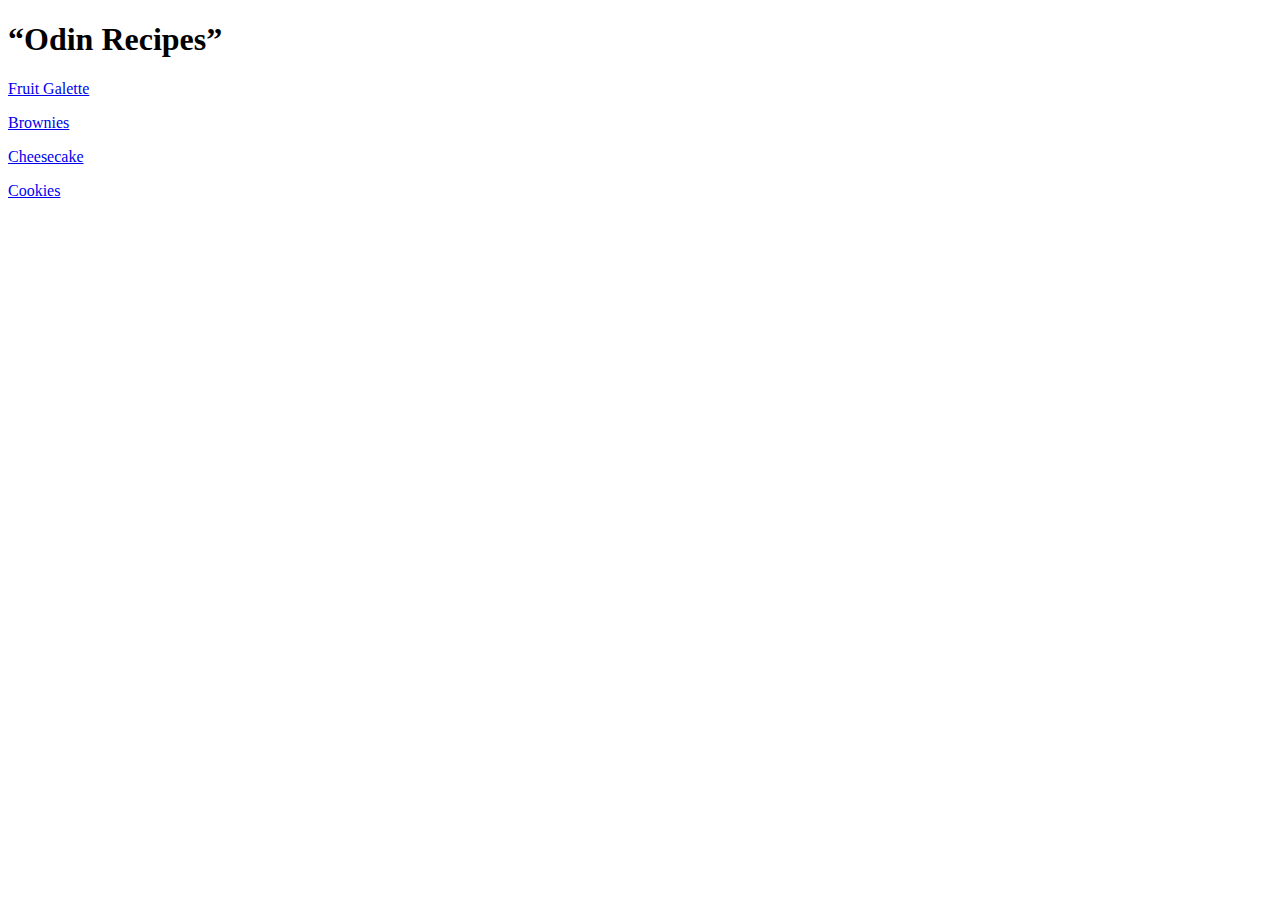
==== index.html @ 71e5dc52 "create_index.html_page_and_boiler_plate" ====
<!DOCTYPE html>
<html lang="en">
<head>
    <meta charset="UTF-8">
    <meta http-equiv="X-UA-Compatible" content="IE=edge">
    <meta name="viewport" content="width=device-width, initial-scale=1.0">
    <title>Recipes</title>
</head>
<body>
    <h1>“Odin Recipes”</h1>

    <p><a href="recipes/galette.html">Fruit Galette</a></p>

    <p><a href="recipes/brownies.html">Brownies</a></p>

    <p><a href="recipes/cheescake.html">Cheesecake</a></p>

    <p><a href="recipes/cookies.html">Cookies</a></p>

</body>
</html>
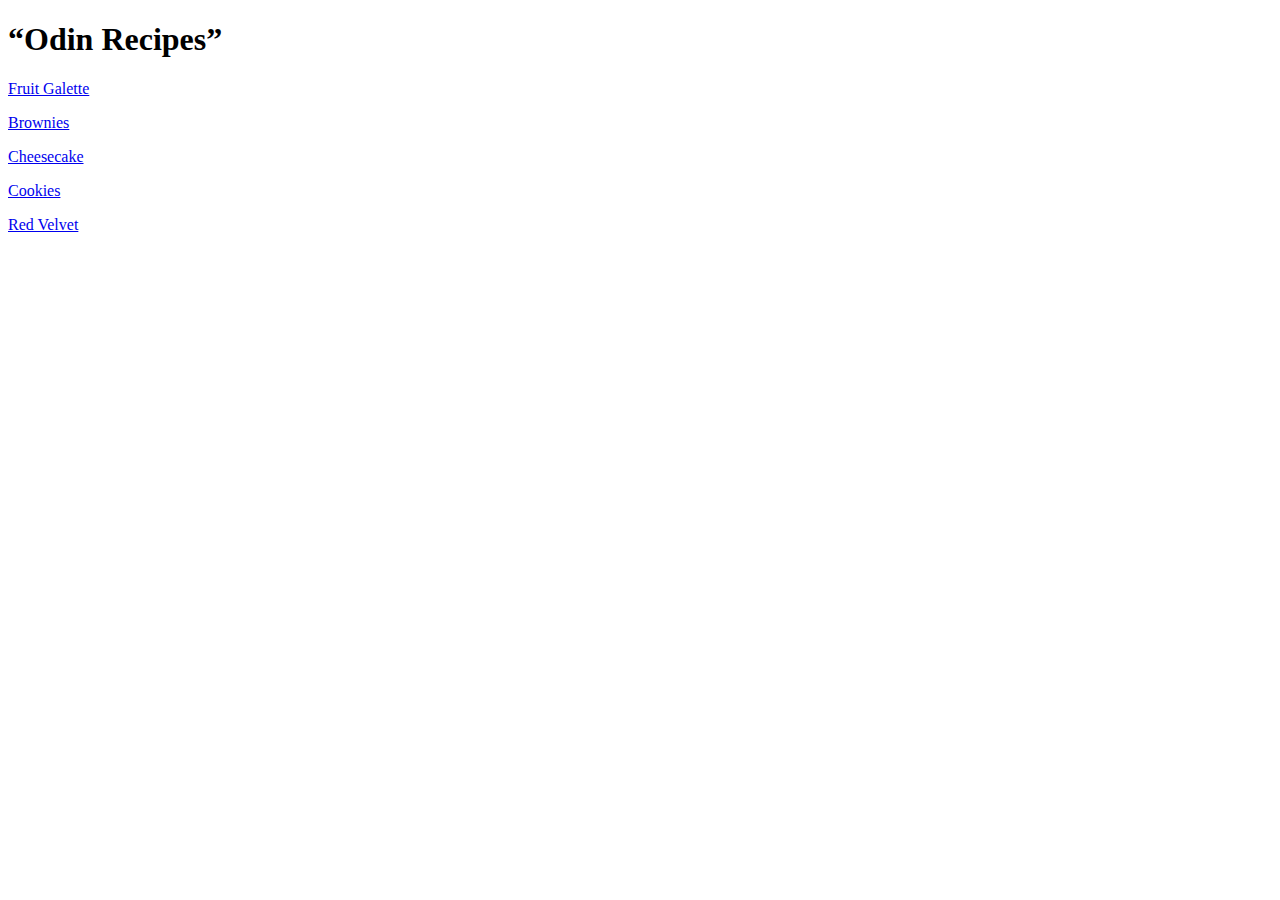
==== commit 324b70b9: "create_new_recipe" ====
--- a/index.html
+++ b/index.html
@@ -17,5 +17,7 @@
 
     <p><a href="recipes/cookies.html">Cookies</a></p>
 
+    <p><a href="recipes/red_velvet.html">Red Velvet</a></p>
+
 </body>
 </html>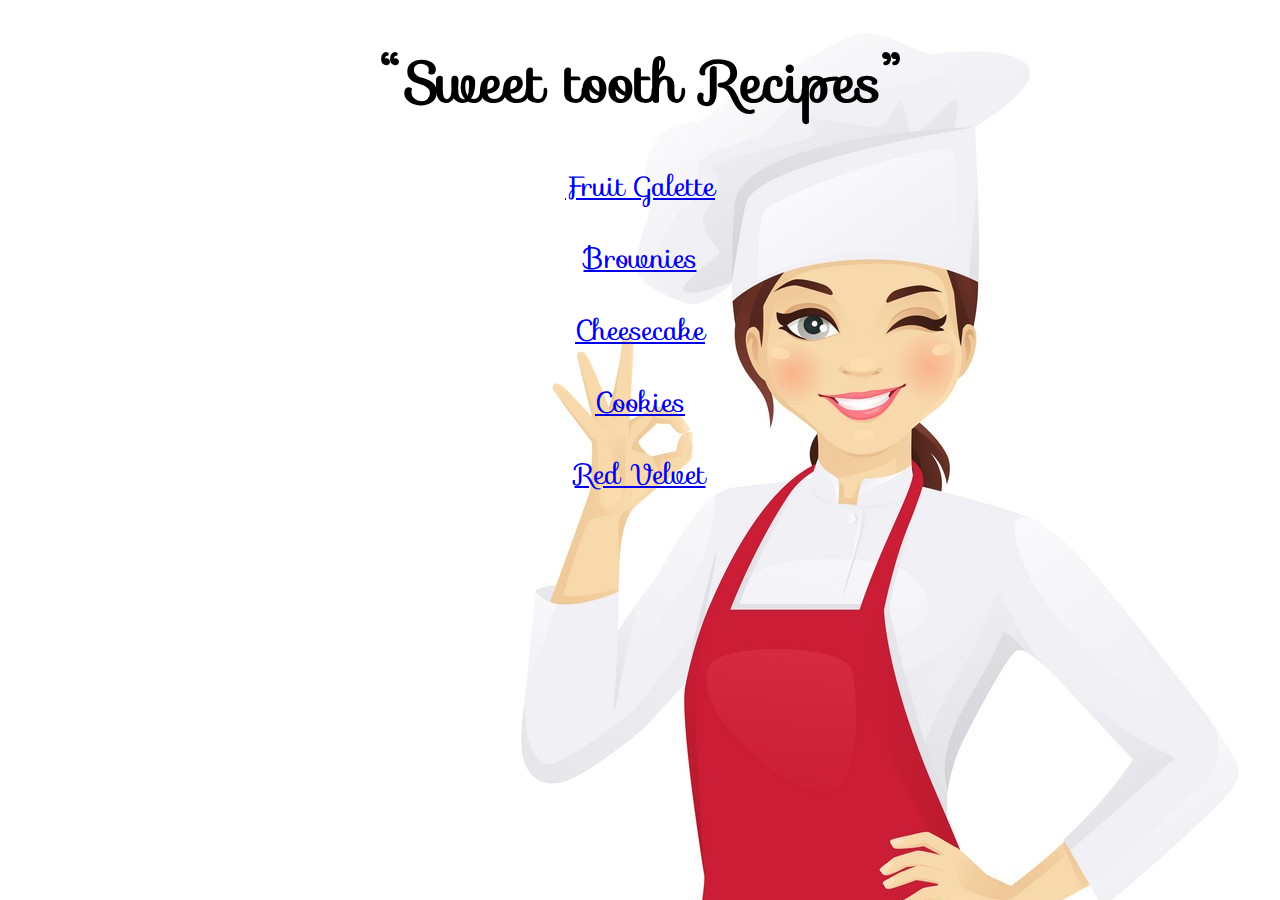
==== commit b6eda701: "add style to index page" ====
--- a/index.html
+++ b/index.html
@@ -5,9 +5,15 @@
     <meta http-equiv="X-UA-Compatible" content="IE=edge">
     <meta name="viewport" content="width=device-width, initial-scale=1.0">
     <title>Recipes</title>
+
+    <link rel="stylesheet" href="styles.css">
+    <link rel="stylesheet" href="https://fonts.googleapis.com/css?family=Sofia">
+
 </head>
+
 <body>
-    <h1>“Odin Recipes”</h1>
+
+    <h1>“Sweet tooth Recipes”</h1>
 
     <p><a href="recipes/galette.html">Fruit Galette</a></p>
 
--- a/styles.css
+++ b/styles.css
@@ -0,0 +1,8 @@
+body {
+  background-image: url("images/backround.jpg");
+  background-repeat: no-repeat;
+  background-position: right top;
+  font-family: "Sofia", Verdana, sans-serif; 
+  font-size: 28px;
+  text-align: center;
+}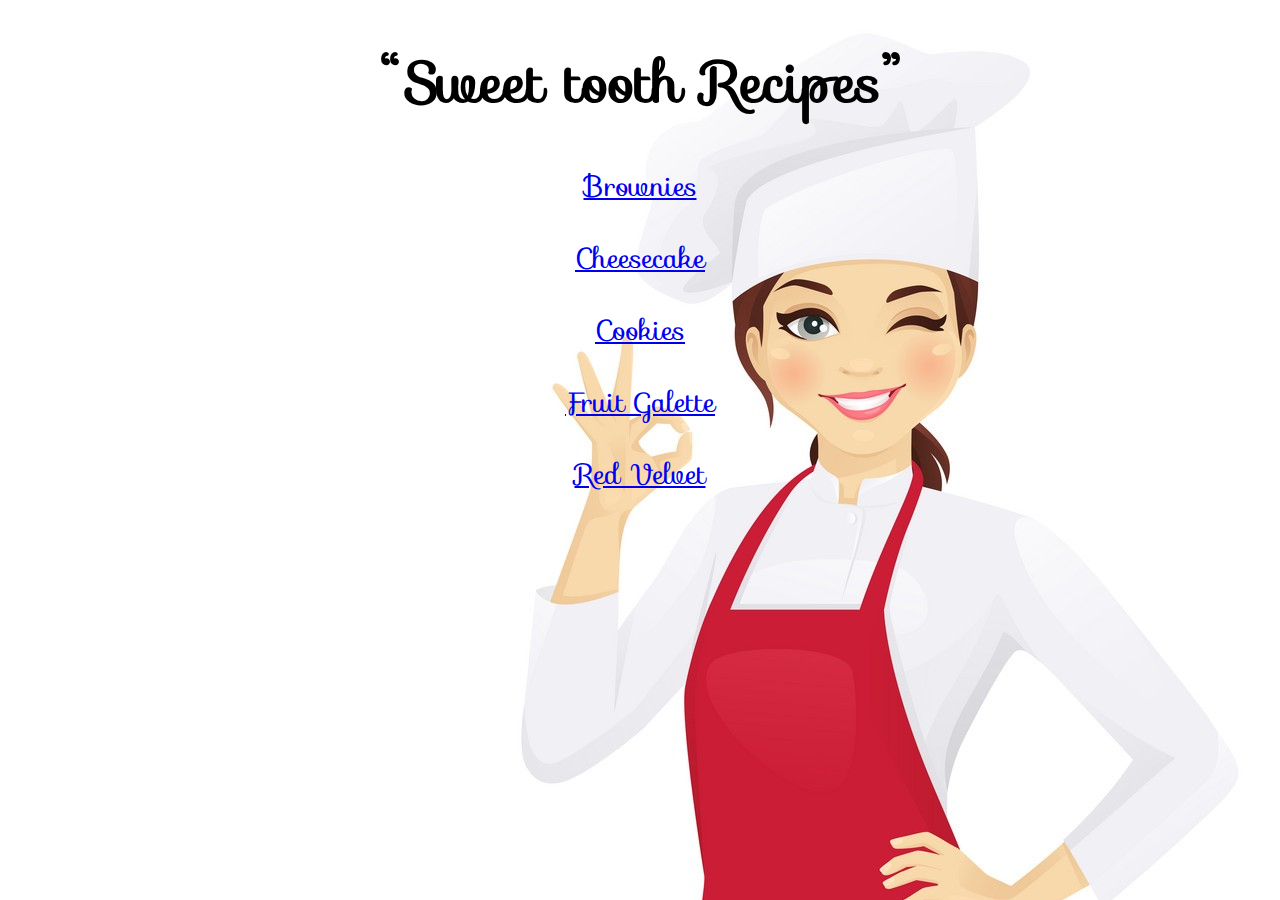
==== commit 03fe3b3d: "add_style_to_recipes_cheescake" ====
--- a/index.html
+++ b/index.html
@@ -11,11 +11,9 @@
 
 </head>
 
-<body>
-
+<body class="home">
+  
     <h1>“Sweet tooth Recipes”</h1>
-
-    <p><a href="recipes/galette.html">Fruit Galette</a></p>
 
     <p><a href="recipes/brownies.html">Brownies</a></p>
 
@@ -23,7 +21,10 @@
 
     <p><a href="recipes/cookies.html">Cookies</a></p>
 
+    <p><a href="recipes/galette.html">Fruit Galette</a></p>
+
     <p><a href="recipes/red_velvet.html">Red Velvet</a></p>
+    
 
 </body>
 </html>--- a/styles.css
+++ b/styles.css
@@ -1,8 +1,81 @@
-body {
+body.home,
+body.recipe,
+.tittle3,
+.tittle4 {
+  text-align: center;
+}
+
+body.home,
+.tittle1 {
+  font-family: "Sofia", Verdana, sans-serif; 
+}
+
+body.home,
+.tittle4 {
+  font-size: 28px;
+}
+
+body.home {
   background-image: url("images/backround.jpg");
   background-repeat: no-repeat;
   background-position: right top;
-  font-family: "Sofia", Verdana, sans-serif; 
-  font-size: 28px;
-  text-align: center;
-}+}
+
+body.recipe {
+  font-family: "Albert Sans", Verdana, sans-serif; 
+  margin-left: 200px;
+  margin-right: 200px;
+}
+
+.tittle1 {
+  font-size: 38px;
+}
+
+.tittle2 {
+  font-family: "Architects Daughter", Verdana, sans-serif; 
+  font-size: 32px;
+  background-color: rgb(82, 72, 72);
+  color: white;
+  margin-left: 300px;
+  margin-right: 300px;
+}
+
+.comment,
+div.steps { 
+  margin-left: 100px;
+  margin-right: 100px;
+}
+
+.comment {
+  font-family: "Allan", Verdana, sans-serif;
+  font-size: 22px;
+  color: rgb(68, 48, 48);
+}
+
+img {
+  height: auto;
+  width: 500px;
+}
+
+div.ingredients,
+div.steps {
+  list-style-position: inside;
+  text-align: left;
+}
+
+div.ingredients {
+  border: 2px solid rgb(58, 51, 51);
+  border-radius: 5px;
+  margin-left: 350px;
+  margin-right: 350px;
+  text-indent: 25px;
+}
+
+div.steps {
+  line-height: 1.8;
+  text-align: justify;
+}
+
+.tittle4 {
+  font-family: "Berkshire Swash", Verdana, sans-serif; 
+}
